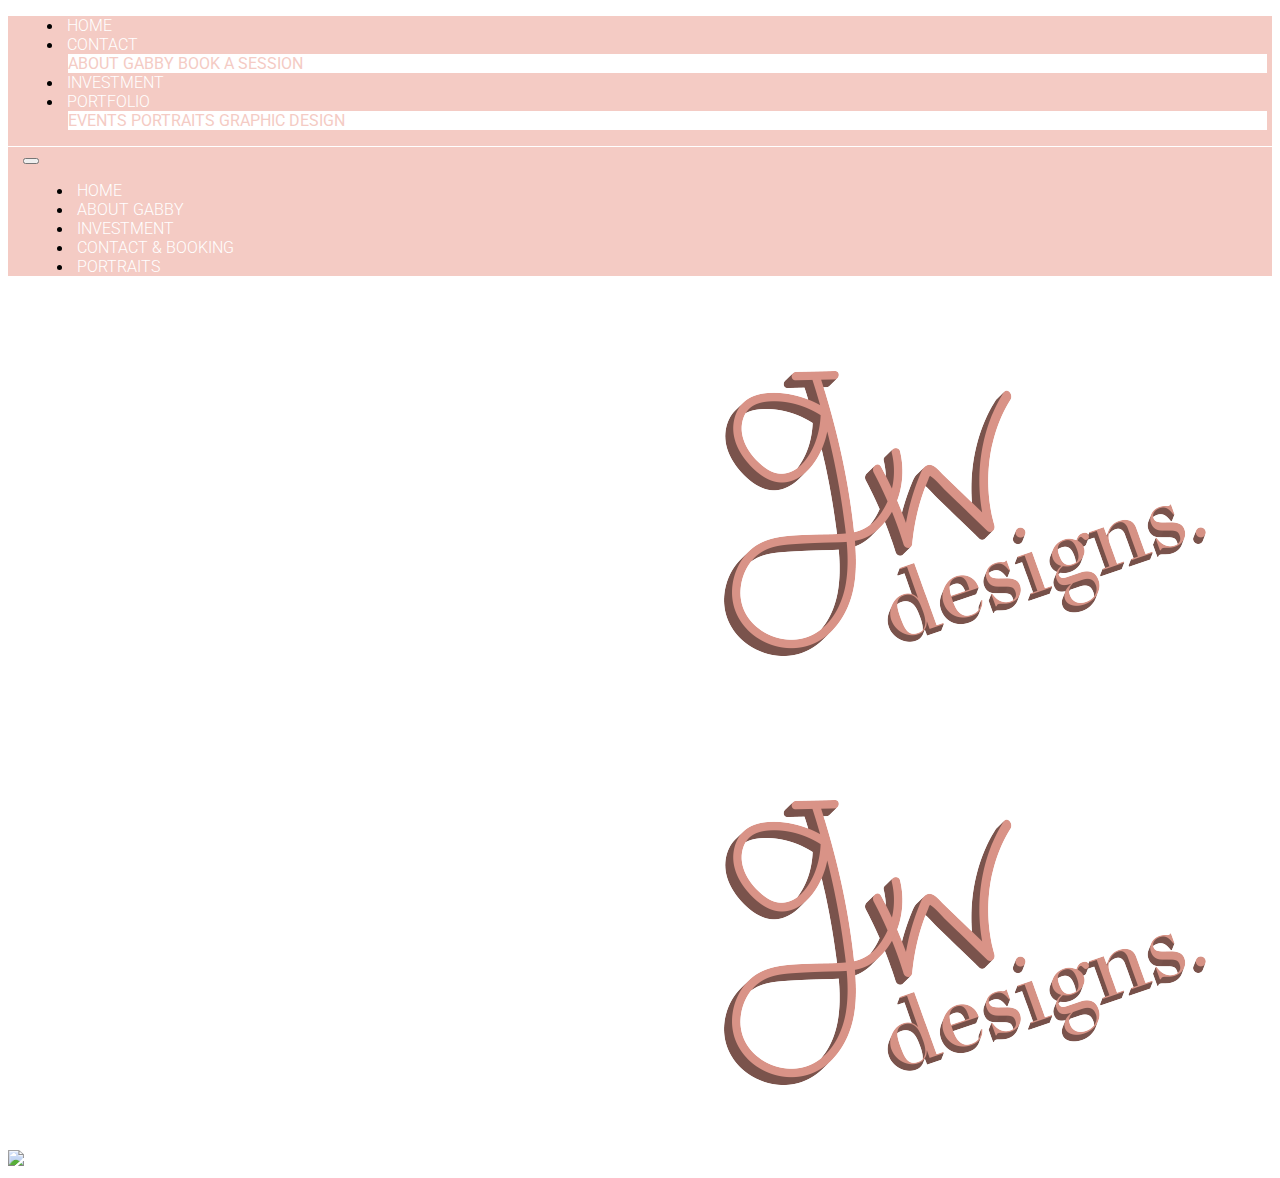
==== about.html @ b51fe1c2 "website" ====
<!doctype html>

<head>
    
    <title> Gabby Whiten Designs </title>
    
    <!-- Required meta tags -->
    
    <meta charset="utf-8">
    <meta name="viewport" content="width=device-width, initial-scale=1, shrink-to-fit=no">
    
    <!-- SEO meta tag information -->
    
    <meta name="author" content="gabby whiten">
    <meta name="description" content="New York City based lifestyle and portrait photographer website">
    <meta name="keywords" content="gabby, whiten, gabby whiten, photographer, New York City, portrait, lifestyle, graphic designer">
    
    <!-- Boostrap CSS Styles -->
    
    <link rel="stylesheet" href="https://stackpath.bootstrapcdn.com/bootstrap/4.1.0/css/bootstrap.min.css" integrity="sha384-9gVQ4dYFwwWSjIDZnLEWnxCjeSWFphJiwGPXr1jddIhOegiu1FwO5qRGvFXOdJZ4" crossorigin="anonymous">
    
    <!-- My Custom Styles -->
    
    <link href="css/fontawesome-all.css" rel="stylesheet">
    <link rel="stylesheet" href="css/mainstyles.css">
    <link href="https://fonts.googleapis.com/css?family=Fredericka+the+Great|News+Cycle|Prata|Roboto:300,300i" rel="stylesheet">
        
</head>

<body>
    
<!-- Required Javascript Code -->
    
    <script src="https://code.jquery.com/jquery-3.3.1.slim.min.js" integrity="sha384-q8i/X+965DzO0rT7abK41JStQIAqVgRVzpbzo5smXKp4YfRvH+8abtTE1Pi6jizo" crossorigin="anonymous"></script>
    <script src="https://cdnjs.cloudflare.com/ajax/libs/popper.js/1.14.0/umd/popper.min.js" integrity="sha384-cs/chFZiN24E4KMATLdqdvsezGxaGsi4hLGOzlXwp5UZB1LY//20VyM2taTB4QvJ" crossorigin="anonymous"></script>
    <script src="https://stackpath.bootstrapcdn.com/bootstrap/4.1.0/js/bootstrap.min.js" integrity="sha384-uefMccjFJAIv6A+rW+L4AHf99KvxDjWSu1z9VI8SKNVmz4sk7buKt/6v9KI65qnm" crossorigin="anonymous"></script>
    
<!-- Large Viewport Full Landing and Navigation -->
    
    <div class="d-none d-lg-block">
        
        <div class="container-fluid no-gutter">
            
            <div class="row borderbottom bg1">
            
            <nav class="navbar navbar-expand-lg navbar-custom fixed-top">
                
                <div class="row">
                
                    <ul class="nav navbar-nav">
                        <li><a class="nav-link currentpage" href="/home.html">HOME</a></li>
                        <li class="nav-item dropdown">
                            <a class="nav-link dropdown-toggle" data-toggle="dropdown" href="#">CONTACT</a>
                            <div class="dropdown-menu">
                                <a class="dropdown-item" href="/about.html">ABOUT GABBY</a>
                                <a class="dropdown-item" href="/contact.html">BOOK A SESSION</a>
                            </div>
                        </li>
                        <li><a class="nav-link" href="/investment.html">INVESTMENT</a></li>
                        <li class="nav-item dropdown">
                            <a class="nav-link dropdown-toggle" data-toggle="dropdown" href="/gallery.html">PORTFOLIO</a>
                            <div class="dropdown-menu">
                                <a class="dropdown-item" href="https://www.google.com">EVENTS</a>
                                <a class="dropdown-item" href="https://www.google.com">PORTRAITS</a>
                                <a class="dropdown-item" href="https://www.google.com">GRAPHIC DESIGN</a>
                            </div>
                    </ul>
                    
                </div> 
                
            </nav>
            
            </div>
            
        </div>
        
    </div>
    
<!-- Small and Medium Navigation Bar -->
    
    <div class="d-lg-none">
    
    <div class="container-fluid bg1">
        
        <div class="row">
        
            
            
            <nav class="navbar-expand-lg fixed-top navbar-custom">
                  
                <button class="navbar-dark navbar-toggler navbar-toggler-right" type="button" data-toggle="collapse" data-target="#myNavbar" aria-conrols="myNavbar" aria-expanded="false" aria-label="Toggle navigation">
                    <span class="navbar-toggler-icon"></span>
                </button>
                
                <div class="collapse navbar-collapse" id="myNavbar">
        
                    <ul class="nav navbar-nav">
                        <li><a class="nav-link" href="/home.html">HOME</a></li>
                        <li><a class="nav-link" href="/about.html">ABOUT GABBY</a></li>
                        <li><a class="nav-link" href="/investment.html">INVESTMENT</a></li>
                        <li><a class="nav-link" href="/contact.html">CONTACT &amp; BOOKING</a></li>
                        <li><a class="nav-link" href="/gallery.html">PORTRAITS</a></li>
                    </ul>
                    
                </div>
                
            </nav>
            
        </div>
    
    </div>
        
    </div>

<!-- Logo -->

<div class="container">
    
    <div class="row logoheader" id="featured">
        
        <div class="d-none d-lg-block">
        
        <img src="images/logo/logo-header.png" class="img-fluid">
            
        </div>
        
    </div>
    
    <div class="row logoheader">
        
        <div class="d-sm-block d-md-block d-lg-none">
        
        <a href="/home.html"><img src="images/logo/logo-header.png" class="img-fluid"></a>
        
        </div>
        
    </div>
    
</div>
    
<!-- Small About Me -->
    
<div class="container-fluid">
    
    <div class="d-none d-sm-block d-md-none">
    
        <div class="avatar">
            <img src="images/about/me.jpg">
        </div>
    
        <div class="aboutme">
        </div>
    
    </div>
    
</div>
    
<!-- Medium About Me -->
    
<div class="container-fluid">
    
    <div class="d-none d-md-block d-lg-none">
    
        <div class="avatar">
        </div>
    
        <div class="aboutme">
        </div>
    
    </div>
    
</div>

<!-- Large About Me -->
    
<div class="container-fluid">
    
    <div class="d-none d-lg-block d-xl-none">
    
        <div class="avatar">
        </div>
    
        <div class="aboutme">
        </div>
    
    </div>
    
</div>
    
</body>
---- css/mainstyles.css ----
/* Text Styles */

h1 {
    font-family: 'Fredericka the Great', cursive;
    font-size: 3rem;
}

h2 {
    font-family: 'Prata', serif;
    font-size: 2.25rem;
}

h3 {
    font-family: 'News Cycle', sans-serif;
    font-size: 2rem;
}

h4 {
    font-family: 'Roboto', sans-serif;
    font-size: 1.5rem;
    font-style: italic;
}

h5 {
    font-family: 'Roboto', sans-serif;
    font-size: 1.0rem;
}

.landingtext {
    color: #ffffff;
}

.text-color-white {
    color: #ffffff;
}

.text-color-black {
    color: #000000;
}

/* Containers */

.borderbottom {
    border-bottom-style: solid;
    border-bottom-color: #ffffff;
    border-bottom-width: thin;
}

.container-fluid {
    margin: 0px;
    padding: 0px;
}

/* Navigation */

.navbar-custom .nav-link {
    font-family: 'Roboto', sans-serif;
    font-weight: 300;
    padding: 4px;
    border-bottom: none;
    transition-property: border;
    transition-duration: 0.25s;
    font-size: 1rem;
}

.navbar-custom .nav-link:hover {
    border-bottom-style: solid;
    border-bottom-color: #ffffff;
    border-bottom-width: thick;
    padding: 4px;
    color: #eba092;
}

.navbar-brand {
    object-fit: cover;
}

.currentpage {
    font-weight: 300i;
    color: #ffffff;
    border-bottom-style: solid;
    border-bottom-width: thick;
    border-bottom-color: #eba092;
}

.dropdown-menu {
    background-color: #ffffff;
    margin: 0px 5px 0px 5px;
    font-family: 'Roboto', sans-serif;  
    border: none;
    border-radius: 0px;
}

.dropdown-item {
    font-size: 1rem;
    color: #f4cbc4;
}

.dropdown-item:hover {
    color: #eba092;
    background-color: inherit;
    font-style: italic;
}

.navbar-custom {
    background-color: #f4cbc4;
    padding-left: 15px;
}

.navbar-collapse {
    padding-left: 10px;
}

/* Images */

img {
    object-fit: cover;
}

.logoheader {
    object-fit: cover;
    padding-top: 20px;
    padding-bottom: 5px;
}

/* Cards */

.card {
    border: none;
    border-radius: 0;
}

.featured {
    border: none;
    border-radius: 0px;
    padding: 0px;
    height: 400px;
}

.card-group {
    padding: 0px;
    margin: 0px;  
}

.card-img-overlay {
    align-content: center;
    padding-top: 175px;
    opacity: 1;
}

.card-img-overlay .featured:hover {
    opacity: 0.8;
    background-color: white;
}

.card-text {
    opacity: 1;
    color: #ffffff;
    background-color: #000000;
    padding-top: 10px;
    padding-bottom: 10px;
}

.medium .card-text{
    opacity: 1;
    color: #eba092;
    background-color: #000000;
}

.landing .card-img-overlay:hover  {
    opacity: 0.1;
}

/* Buttons */

.mybtn {
    border-style: solid;
    border-width: thin;
    border-color: #ffffff;
    border-radius: 0;
    padding: 5px 10px 5px 10px;
    margin: 0px;
    font-family: 'News Cycle', sans-serif;
}

.btn-link {
    color: #ffffff;
    text-decoration: none;
}

.btn-link:hover {
    text-decoration: none;
    color: #5fc5dd;
    opacity: 0.6;
}

.mybtn:hover {
    background-color:#ffffff;
    border-color: #bfe6f0;
}

a {
    color: white;
    text-decoration: none;
}
/* Backgrounds */

.bg1 {
    background-color: #f4cbc4;
}

/* Social Media Icons */

.fab {
    color: #eba092;
}

/* Secondary Menu Choices */

.choices {
    font-family: 'Roboto', sans-serif;
    background-color: #f4cbc4;
    text-align: center;
    padding: 10px;
    margin: 5px 10px;
}

.extras {
    margin-top: 20px;
}

/*Tablet Instagram Collage Styles */

.sidebar-collage.medium {
    margin-left: 4px;
    height: 125px;
    width: 100%;
    padding: 0px 6px;
    overflow: hidden;
    object-fit: cover;
}

.img-thumbnail.medium {
    width: 33%;
    height: 125px;
    border-style: none;
    padding: 2px;
    margin: 0px;
    border-radius: 0px;
}

/* Testimonial Mobile */

.img-circle {
    border-radius: 50%;
    width: 200px;
    height: 200px;
    display: block;
    z-index: 2;
    position: relative;
    border-width: 5px;
    border-color: white;
    border-style: solid;
}

.testimonialtext {
    padding-top: 20px;
    justify-content: center;
    background-color: #eba092;
    border-style: double;
    border-color: white;
    padding: 20px;
    position: absolute;
    width: 100%;
    top: 1630px;
    height: 350px;
    display: block;
    z-index: 1;
    
}

.extrapad {
    padding-top: 10px;
}

.testimonialtext p {
    text-align: center;
    margin-top: 125px;
    color: #ffffff;
    font-family: 'News Cycle', sans-serif;
    text-transform: uppercase;
    font-size: 1.2rem;
}

.testimonialtext h1 {
    text-align: center;
    font-size: 2rem;
    color: #f4cbc4;
}

/* Testimonial Tablet */

.img-circle.medium {
    border-radius: 50%;
    width: 200px;
    height: 200px;
    display: block;
    z-index: 2;
    position: relative;
    border-width: 5px;
    border-color: white;
    border-style: solid;
}

.testimonialtext.medium {
    padding-top: 20px;
    justify-content: center;
    background-color: #eba092;
    border-style: double;
    border-color: white;
    padding: 20px;
    position: absolute;
    width: 100%;
    top: 1500px;
    height: 350px;
    display: block;
    z-index: 1;
}

/* Footer */

footer{
    position: relative;
    z-index: 1;
    top: 250px;
}

.instagramsquares {
    width: 24%;
    display: inline-block;
    margin-right: 0px;
    margin-bottom: 10px;
}

.squares {
    margin: 0px;
    padding-top: 25px;
    padding-bottom: 5px;
    margin-right: 0px;
    padding-left: 3px;
    padding-right: 2px;
}

.btn-grp {
    background-color: #f4cbc4;
    padding-top: 0px;
    margin-top: 0px;
}

.btn-primary {
    background-color: #f4cbc4;
    border-style: none;
    width: 19%;
}

.img-thumbnail {
    width: 24%;
    height: 100px;
    border-style: none;
    padding: 0px;
    margin: 0px;
    border-radius: 0px;
}

/* Avatar */

/* Grid */

.grid {
    display: grid;
    grid-gap: 2px 2px;
    background-color: white;
}

.box1 {
    grid-area: 1 / 1 / 2 / 2;
    height: 10%;
}

.box2 {
    grid-area: 1 / 2 / 2 / 3;
}

.box3 {
    grid-area: 1 / 3 / 2 / 4;
}

.box4 {
    grid-area: 1 / 4 / 2 / 5;
}

.box5 {
    grid-area: 2 / 1 / 3 / 3;
    height: 100%;
}

.box6 {
    grid-area: 2 / 3 / 3 / 5;
}

.box7 {
    grid-area: 3 / 1 / 4 / 2;
    height: 100%;
}

.box8 {
    grid-area: 3 / 2 / 4 / 3;
}

.box9 {
    grid-area: 3 / 3 / 4 / 4;
}

.box10 {
    grid-area: 3 / 4 / 4 / 5;
}

.box11 {
    grid-area: 4 / 1 / 5 / 3;
}

.box12 {
    grid-area: 4 / 3 / 5 / 5;
    height: 100%;
}

.box13 {
    grid-area: 6 / 1 / 7 / 2;
}

.box14 {
    grid-area: 5 / 1 / 6 / 2;
}

.box15 {
    grid-area: 5 / 2 / 7 / 5;
    height: 100%;
}
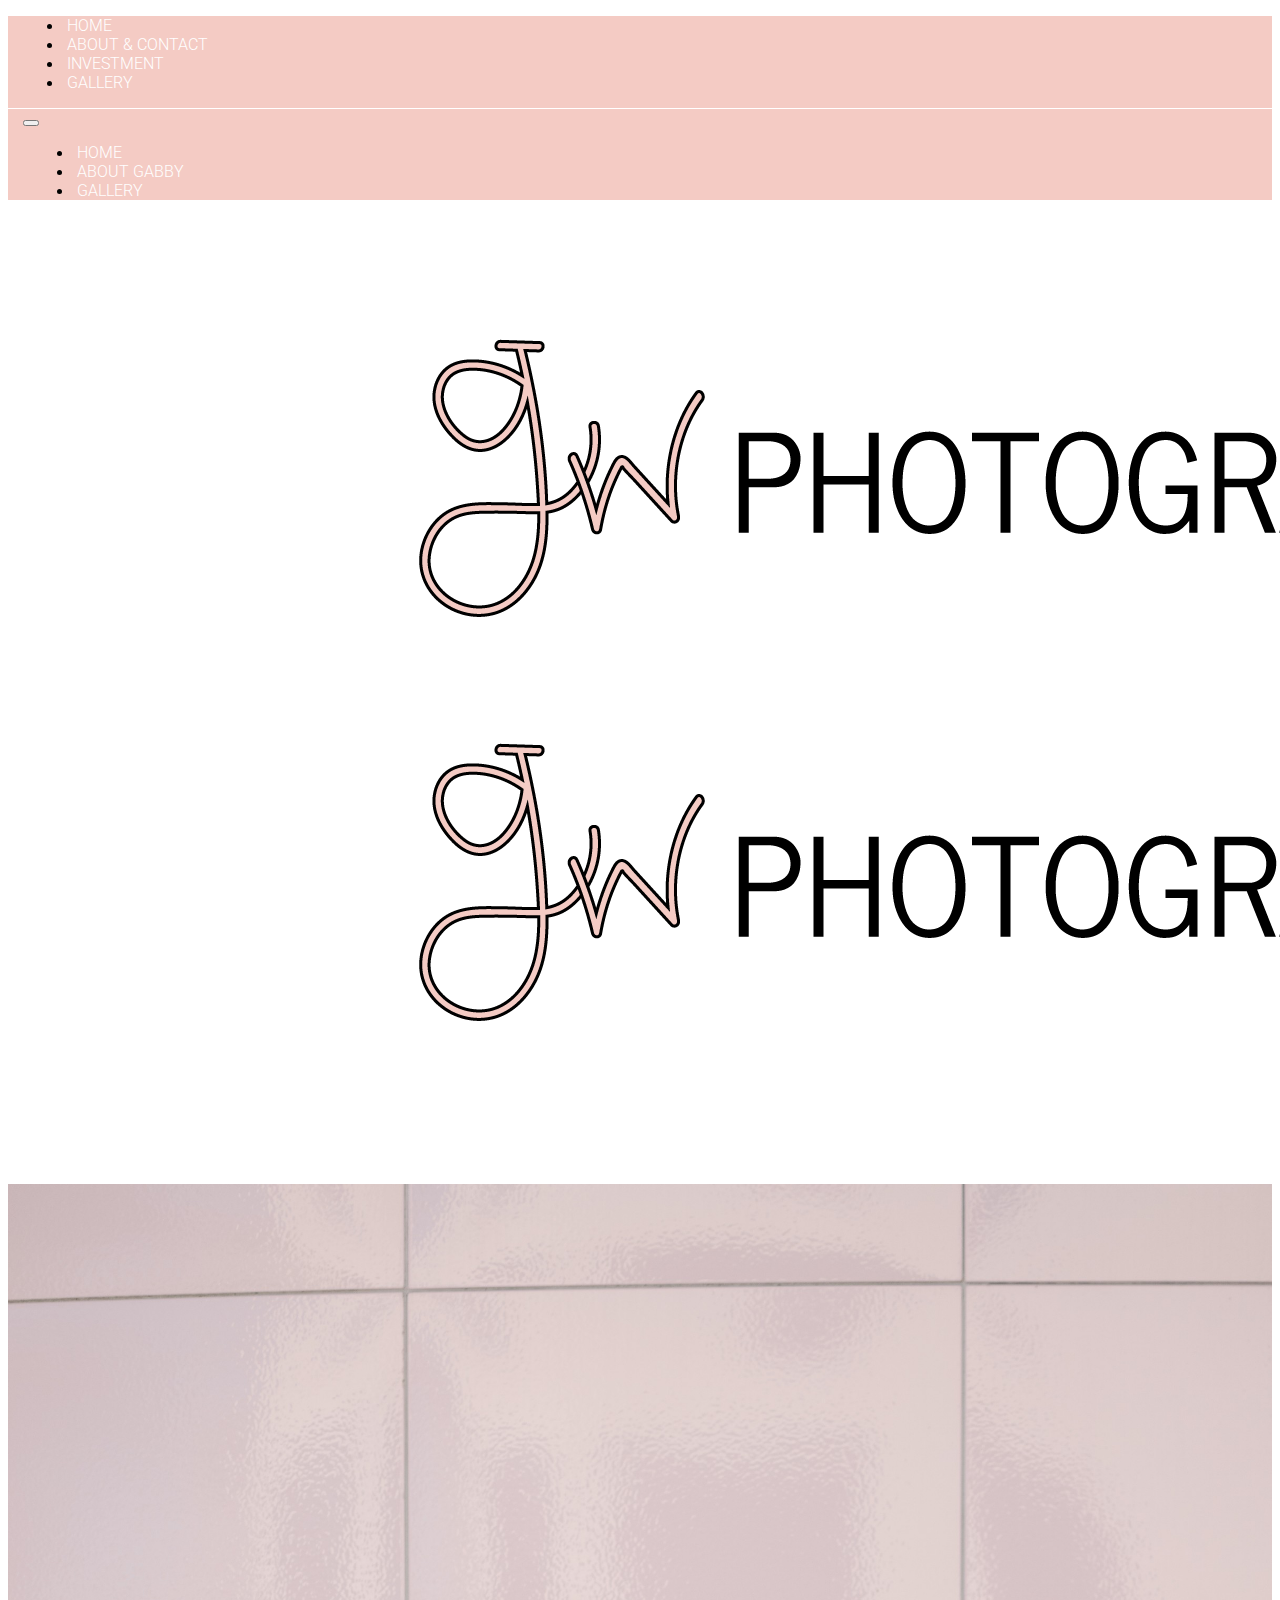
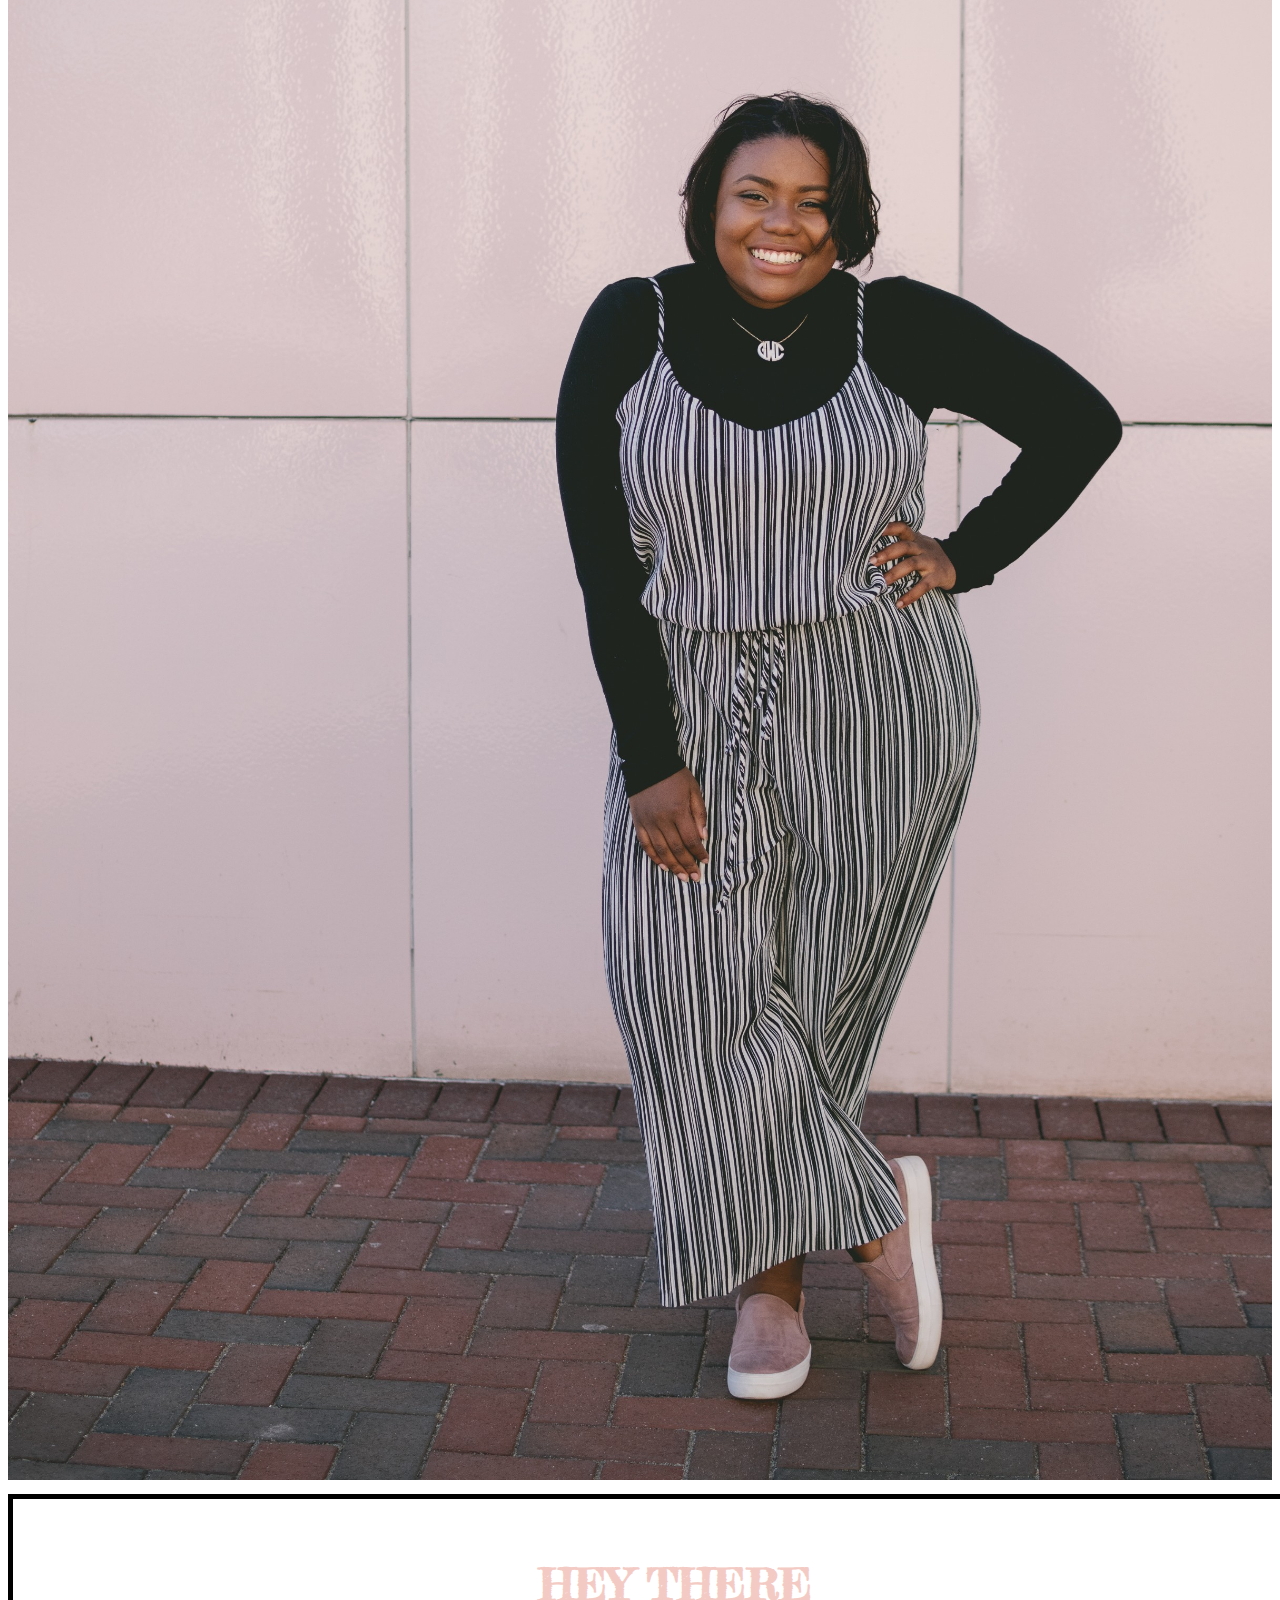
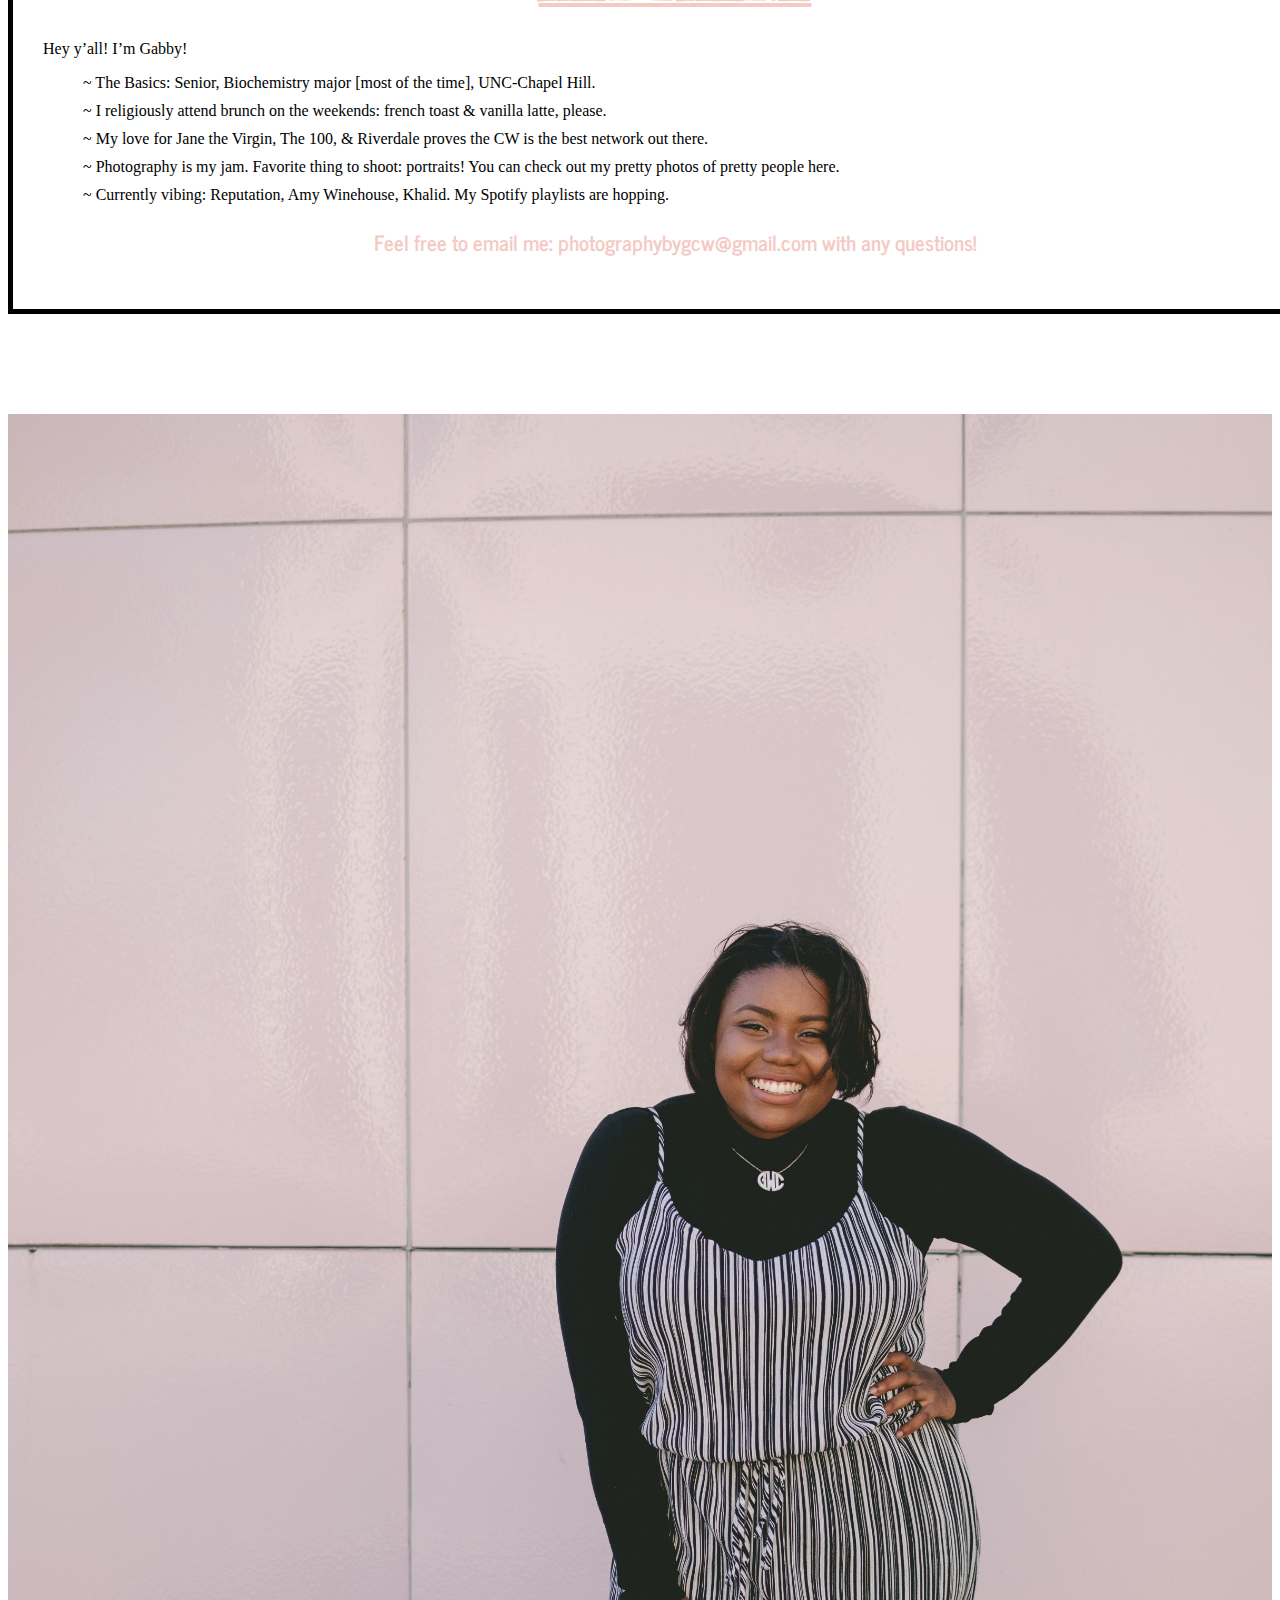
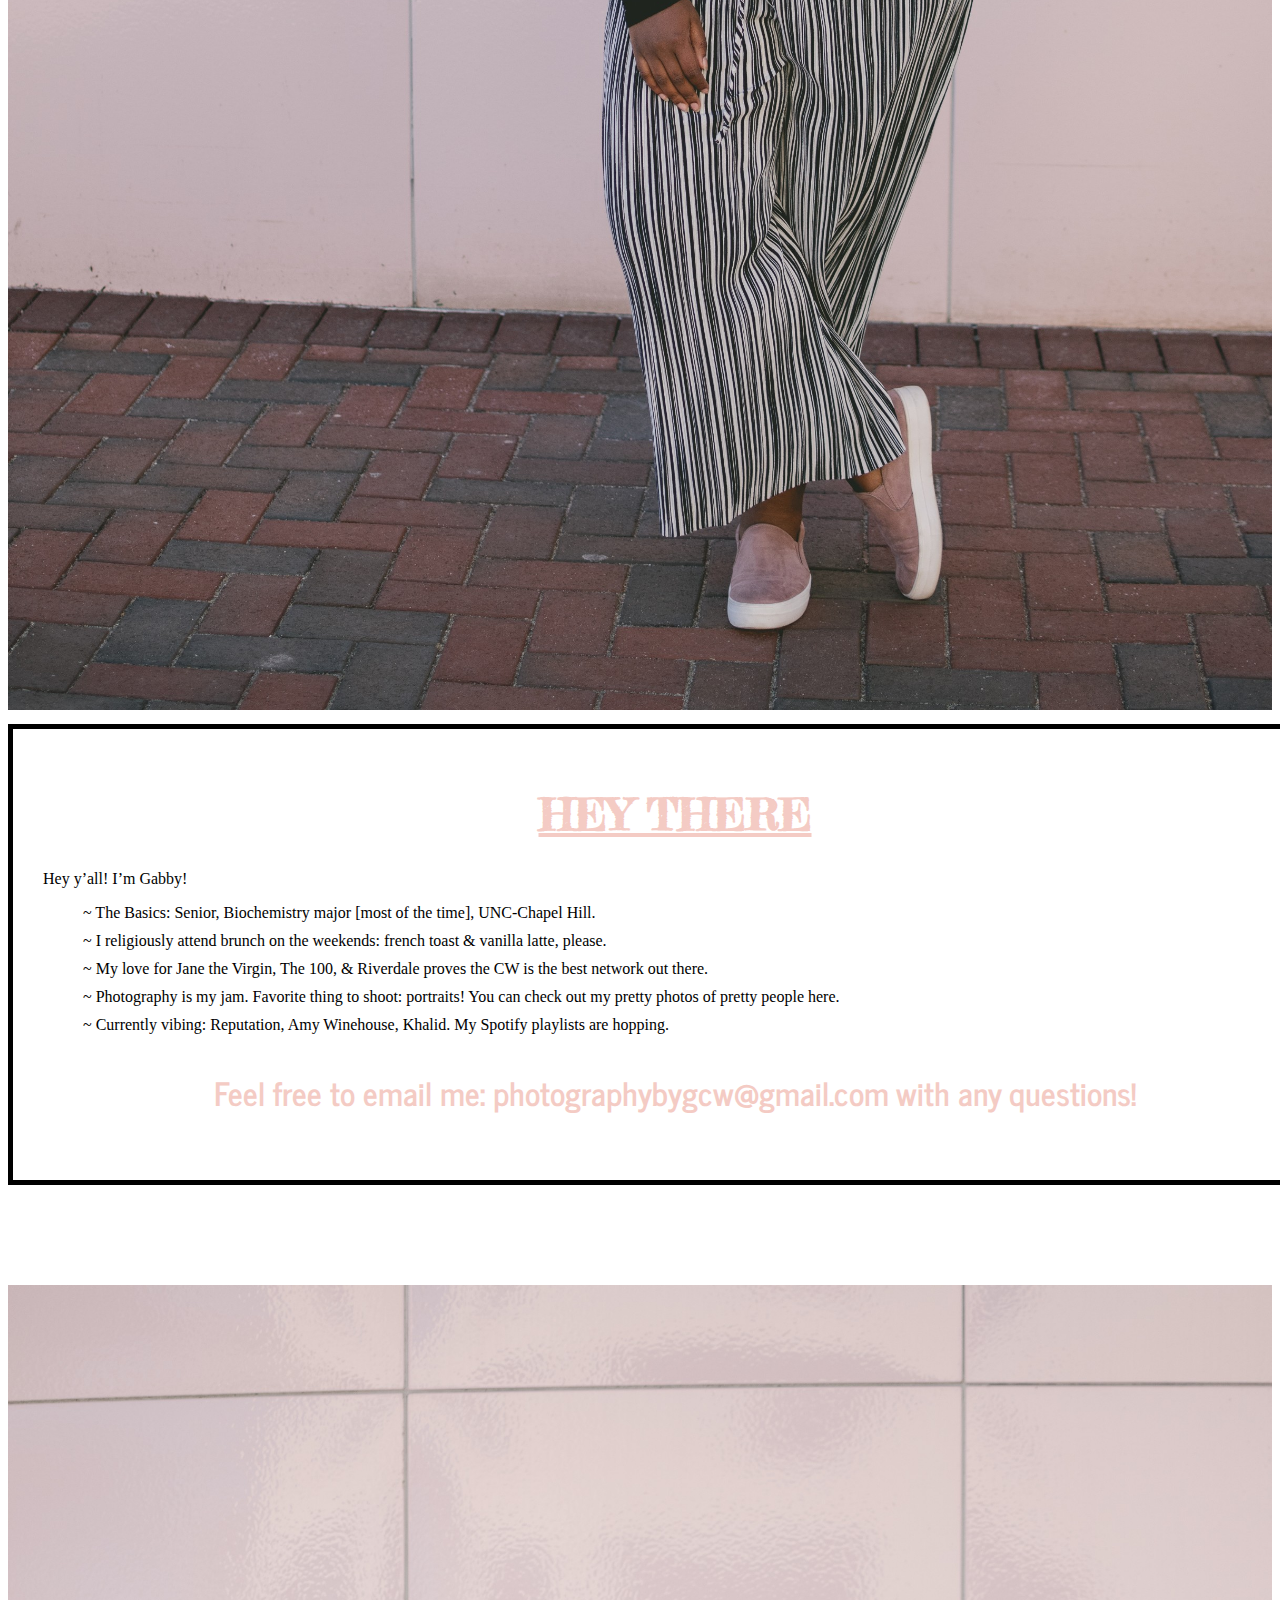
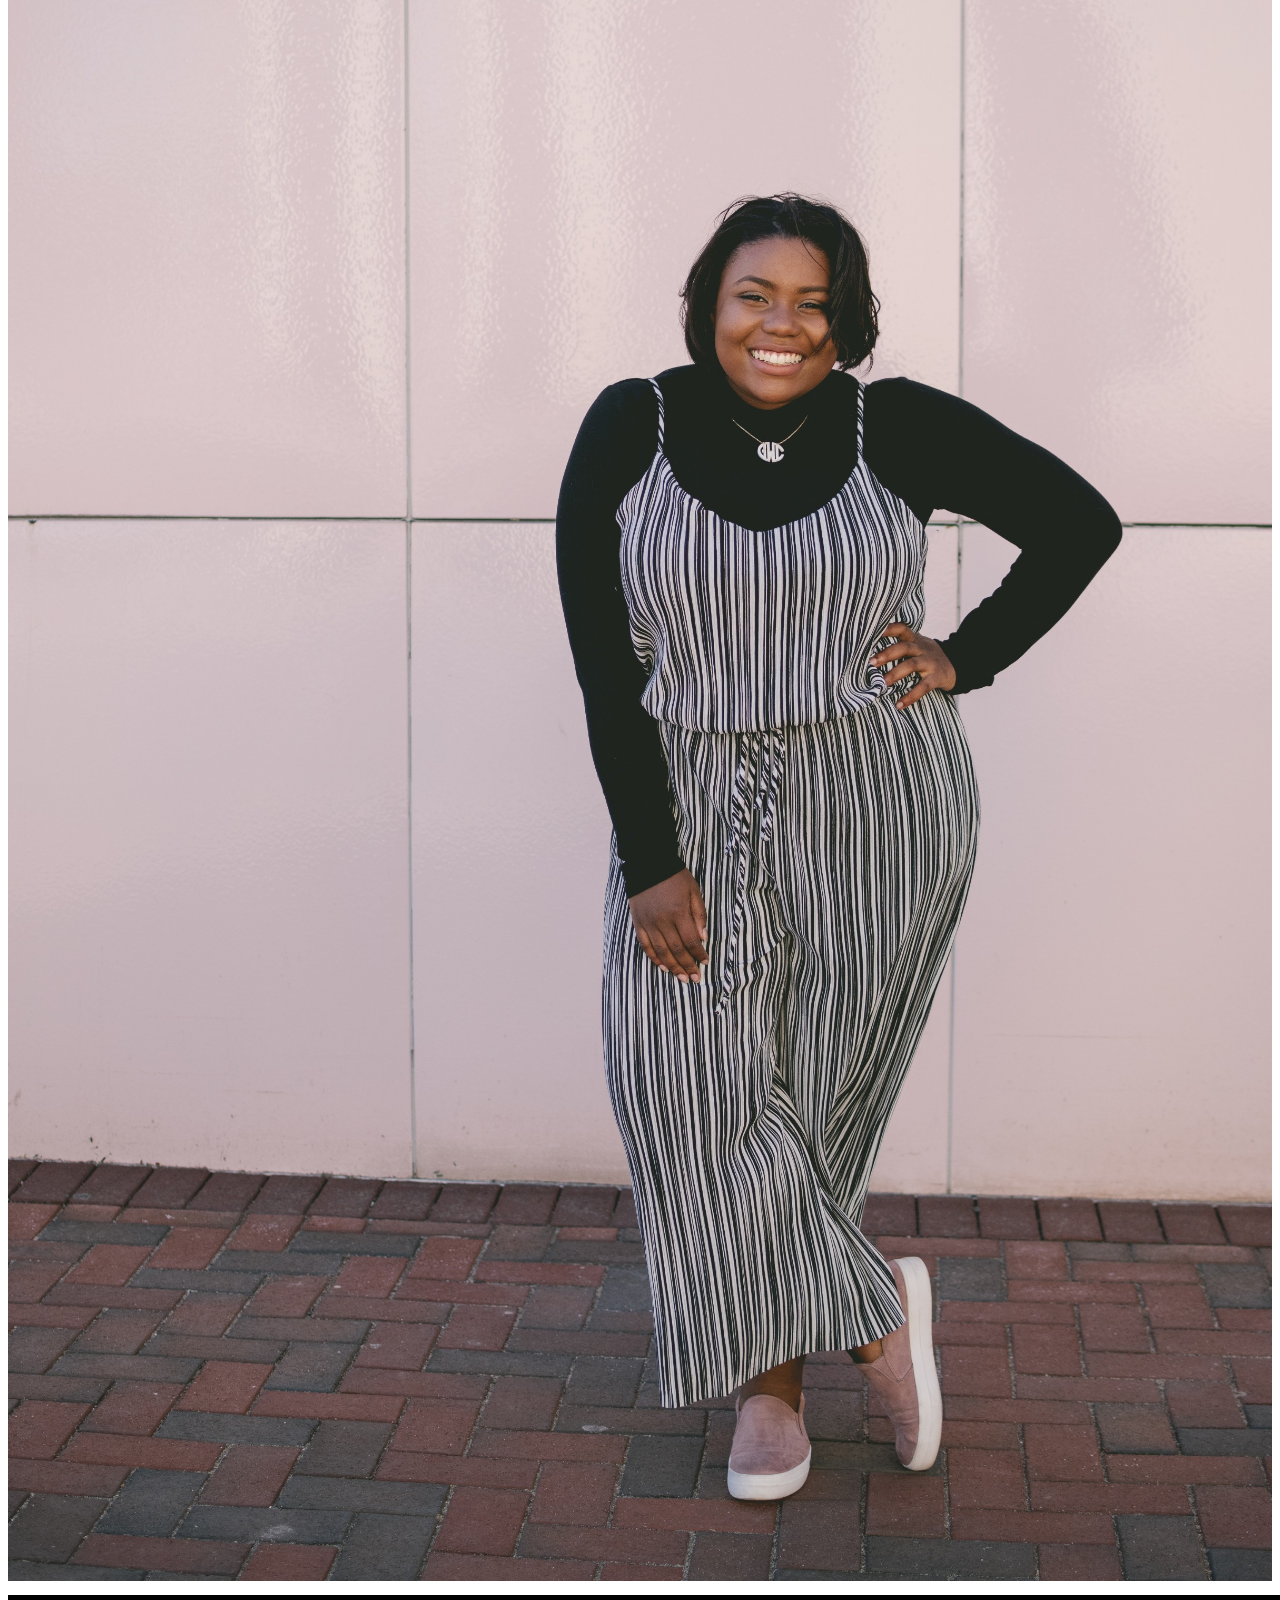
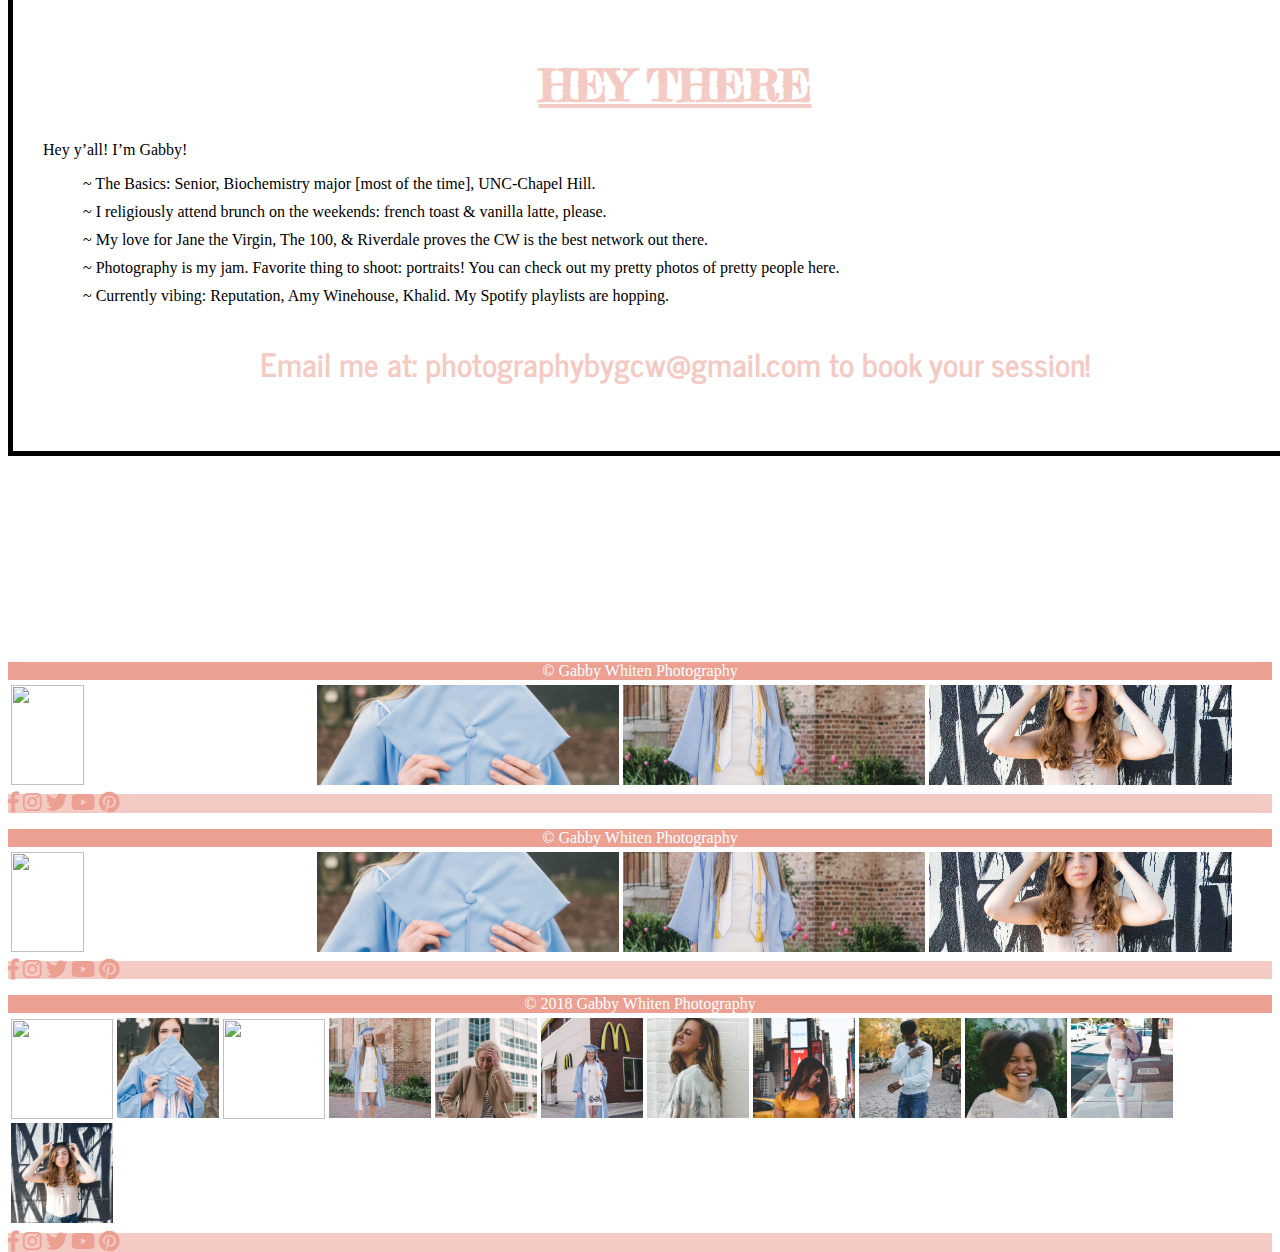
==== commit 837b2c6c: "final" ====
--- a/about.html
+++ b/about.html
@@ -50,20 +50,22 @@
                     <ul class="nav navbar-nav">
                         <li><a class="nav-link currentpage" href="/home.html">HOME</a></li>
                         <li class="nav-item dropdown">
-                            <a class="nav-link dropdown-toggle" data-toggle="dropdown" href="#">CONTACT</a>
-                            <div class="dropdown-menu">
+                            <a class="nav-link" data-toggle="dropdown" href="/about.html">ABOUT &amp; CONTACT</a>
+                            <!--disabled <div class="dropdown-menu">
                                 <a class="dropdown-item" href="/about.html">ABOUT GABBY</a>
                                 <a class="dropdown-item" href="/contact.html">BOOK A SESSION</a>
-                            </div>
+                            </div> -->
                         </li>
                         <li><a class="nav-link" href="/investment.html">INVESTMENT</a></li>
                         <li class="nav-item dropdown">
-                            <a class="nav-link dropdown-toggle" data-toggle="dropdown" href="/gallery.html">PORTFOLIO</a>
+                            <a class="nav-link" data-toggle="dropdown" href="/gallery.html">GALLERY</a>
+                            <!--disabled
                             <div class="dropdown-menu">
                                 <a class="dropdown-item" href="https://www.google.com">EVENTS</a>
                                 <a class="dropdown-item" href="https://www.google.com">PORTRAITS</a>
                                 <a class="dropdown-item" href="https://www.google.com">GRAPHIC DESIGN</a>
                             </div>
+                            -->
                     </ul>
                     
                 </div> 
@@ -83,8 +85,6 @@
     <div class="container-fluid bg1">
         
         <div class="row">
-        
-            
             
             <nav class="navbar-expand-lg fixed-top navbar-custom">
                   
@@ -97,9 +97,7 @@
                     <ul class="nav navbar-nav">
                         <li><a class="nav-link" href="/home.html">HOME</a></li>
                         <li><a class="nav-link" href="/about.html">ABOUT GABBY</a></li>
-                        <li><a class="nav-link" href="/investment.html">INVESTMENT</a></li>
-                        <li><a class="nav-link" href="/contact.html">CONTACT &amp; BOOKING</a></li>
-                        <li><a class="nav-link" href="/gallery.html">PORTRAITS</a></li>
+                        <li><a class="nav-link" href="/gallery.html">GALLERY</a></li>
                     </ul>
                     
                 </div>
@@ -140,51 +138,221 @@
     
 <!-- Small About Me -->
     
+<div class="d-sm-block d-md-none">
+    
+    <div class="container">
+    
+        <div class="avatar">
+            <img src="images/about/gabby%20the%20swirl%20blog%20jumpsuit%20black%20and%20white-5.jpg" alt="picture of gabby">
+        </div>
+            
+    
+        <div class="aboutme">
+            
+            <h1>HEY THERE</h1>
+            
+            <p>Hey y’all! I’m Gabby!</p>
+                
+                <ul>
+                <li>~ The Basics: Senior, Biochemistry major [most of the time], UNC-Chapel Hill.</li>
+
+                <li>~ I religiously attend brunch on the weekends: french toast &amp; vanilla latte, please.</li>
+
+                <li>~ My love for Jane the Virgin, The 100, &amp; Riverdale proves the CW is the best network out there.</li>
+
+                <li>~  Photography is my jam. Favorite thing to shoot: portraits! You can check out my pretty photos of pretty people here.</li>
+
+                <li>~ Currently vibing: Reputation, Amy Winehouse, Khalid.  My Spotify playlists are hopping.</li>
+                    
+                </ul>
+
+
+                <h3 style="font-size: 1.3rem">Feel free to email me: photographybygcw@gmail.com with any questions!</h3> 
+            
+        </div>
+        
+    </div>
+         
+</div>
+    
+<!-- Medium About Me -->
+    
+<div class="d-none d-md-block d-lg-none">
+    
+    <div class="container">
+    
+        <div class="avatar">
+            
+            <img src="images/about/gabby%20the%20swirl%20blog%20jumpsuit%20black%20and%20white-5.jpg" alt="picture of gabby">
+        </div>
+        
+        <div class="aboutme">
+            
+            <h1>HEY THERE</h1>
+            
+            <p>Hey y’all! I’m Gabby!</p>
+                
+                <ul>
+                <li>~ The Basics: Senior, Biochemistry major [most of the time], UNC-Chapel Hill.</li>
+
+                <li>~ I religiously attend brunch on the weekends: french toast &amp; vanilla latte, please.</li>
+
+                <li>~ My love for Jane the Virgin, The 100, &amp; Riverdale proves the CW is the best network out there.</li>
+
+                <li>~  Photography is my jam. Favorite thing to shoot: portraits! You can check out my pretty photos of pretty people here.</li>
+
+                <li>~ Currently vibing: Reputation, Amy Winehouse, Khalid.  My Spotify playlists are hopping.</li>
+                    
+                </ul>
+            
+                <h3>Feel free to email me: photographybygcw@gmail.com with any questions!</h3> 
+            
+        </div>
+    
+    </div>
+    
+</div>
+
+<!-- Large About Me -->
+    
+<div class="d-none d-lg-block">
+    
+<div class="container">
+    
+    <div class="row">
+    
+    <div class="col-8-lg">
+    
+    <div class="avatar">
+            
+    <img src="images/about/gabby%20the%20swirl%20blog%20jumpsuit%20black%20and%20white-5.jpg" alt="picture of gabby">
+            
+    </div>
+    
+    </div>
+            
+    <div class="aboutme">
+            
+            <h1>HEY THERE</h1>
+            
+            <p>Hey y’all! I’m Gabby!</p>
+                
+                <ul>
+                <li>~ The Basics: Senior, Biochemistry major [most of the time], UNC-Chapel Hill.</li>
+
+                <li>~ I religiously attend brunch on the weekends: french toast &amp; vanilla latte, please.</li>
+
+                <li>~ My love for Jane the Virgin, The 100, &amp; Riverdale proves the CW is the best network out there.</li>
+
+                <li>~  Photography is my jam. Favorite thing to shoot: portraits! You can check out my pretty photos of pretty people here.</li>
+
+                <li>~ Currently vibing: Reputation, Amy Winehouse, Khalid.  My Spotify playlists are hopping.</li>
+                    
+                </ul>
+
+
+                <h3>Email me at: photographybygcw@gmail.com to book your session!</h3> 
+            
+        </div>
+            
+    </div>     
+            
+    </div>
+    
+</div>
+    
+<!-- Social Media Footer -->
+
+<footer>
+    
+<div class="d-sm-block d-md-none">
+
+<div class="copyright">
+    <p class="copyright"> &copy; Gabby Whiten Photography</p>
+</div>
+    
+<div class="squares">
+    <img  class="instagramsquares img-thumbnail img-responsive" src="images/special/foodphoto.jpg">
+    <img class="instagramsquares img-thumbnail img-responsive" src="images/special/portraits1.jpg">
+    <img class="instagramsquares img-thumbnail img-responsive" src="images/gallery/Anna-17.jpg">
+    <img class="instagramsquares img-thumbnail img-responsive" src="images/gallery/SAM-9.jpg">
+</div>
+    
+<div class="btn-grp-justified btn-grp">
+    <a href="https://www.facebook.com/photographybygcw" class="btn btn-primary"><i class="fab fa-facebook-f fa-lg"></i></a>
+    <a href="https://www.instagram.com/gabbywhiten" class="btn btn-primary"><i class="fab fa-instagram fa-lg"></i></a>
+    <a href="https://www.twitter.com/gabbywhiten" class="btn btn-primary"><i class="fab fa-twitter fa-lg"></i></a>
+    <a href="https://www.youtube.com/channel/UCp7ppy7Cx4_Kmx7FV_z40HA?view_as=subscriber" class="btn btn-primary"><i class="fab fa-youtube fa-lg"></i></a>
+    <a href="https://www.pinterest.com/theswirlblog" class="btn btn-primary"><i class="fab fa-pinterest fa-lg"></i></a>
+</div>
+    
+</div>
+    
+    
+<div class="d-none d-md-block d-lg-none">
+    
 <div class="container-fluid">
-    
-    <div class="d-none d-sm-block d-md-none">
-    
-        <div class="avatar">
-            <img src="images/about/me.jpg">
-        </div>
-    
-        <div class="aboutme">
-        </div>
-    
-    </div>
-    
-</div>
-    
-<!-- Medium About Me -->
-    
-<div class="container-fluid">
-    
-    <div class="d-none d-md-block d-lg-none">
-    
-        <div class="avatar">
-        </div>
-    
-        <div class="aboutme">
-        </div>
-    
-    </div>
-    
-</div>
-
-<!-- Large About Me -->
-    
-<div class="container-fluid">
-    
-    <div class="d-none d-lg-block d-xl-none">
-    
-        <div class="avatar">
-        </div>
-    
-        <div class="aboutme">
-        </div>
-    
-    </div>
-    
-</div>
-    
+
+<div class="copyright">
+    <p class="copyright"> &copy; Gabby Whiten Photography</p>
+</div>
+    
+<div class="squares">
+    <img  class="instagramsquares img-thumbnail img-responsive" src="images/special/foodphoto.jpg">
+    <img class="instagramsquares img-thumbnail img-responsive" src="images/special/portraits1.jpg">
+    <img class="instagramsquares img-thumbnail img-responsive" src="images/gallery/Anna-17.jpg">
+    <img class="instagramsquares img-thumbnail img-responsive" src="images/gallery/SAM-9.jpg">
+</div>
+    
+<div class="btn-grp-justified btn-grp">
+    <a href="https://www.facebook.com/photographybygcw" class="btn btn-primary"><i class="fab fa-facebook-f fa-lg"></i></a>
+    <a href="https://www.instagram.com/gabbywhiten" class="btn btn-primary"><i class="fab fa-instagram fa-lg"></i></a>
+    <a href="https://www.twitter.com/gabbywhiten" class="btn btn-primary"><i class="fab fa-twitter fa-lg"></i></a>
+    <a href="https://www.youtube.com/channel/UCp7ppy7Cx4_Kmx7FV_z40HA?view_as=subscriber" class="btn btn-primary"><i class="fab fa-youtube fa-lg"></i></a>
+    <a href="https://www.pinterest.com/theswirlblog" class="btn btn-primary"><i class="fab fa-pinterest fa-lg"></i></a>
+</div>
+    
+</div>
+
+</div>
+    
+<div class="d-none d-lg-block">
+    
+    <div class="container-fluid">
+        
+        <div class="copyright">
+            <p class="copyright"> &copy; 2018 Gabby Whiten Photography</p>
+        </div>
+        
+        </div>
+        
+    <div class="squares lg">
+        <img  class="instagramsquares lg img-thumbnail img-responsive" src="images/special/foodphoto.jpg">
+        <img class="instagramsquares lg img-thumbnail img-responsive" src="images/special/portraits1.jpg">
+        <img class="instagramsquares lg img-thumbnail img-responsive" src="images/gallery/claire%20striped%20jumpsuit%20blossoming%20blonde%20blog-24.jpg">
+        <img class="instagramsquares lg img-thumbnail img-responsive" src="images/gallery/Anna-17.jpg">
+        <img class="instagramsquares lg img-thumbnail img-responsive" src="images/gallery/hannah%20towne%20center-1.jpg">
+        <img class="instagramsquares lg img-thumbnail img-responsive" src="images/gallery/allie-6.jpg">
+        <img class="instagramsquares lg img-thumbnail img-responsive" src="images/gallery/Sally-LaJolla-14.jpg">
+        <img class="instagramsquares lg img-thumbnail img-responsive" src="images/gallery/NY-35.jpg">
+        <img class="instagramsquares lg img-thumbnail img-responsive" src="images/gallery/edit-11.jpg">
+        <img class="instagramsquares lg img-thumbnail img-responsive" src="images/gallery/edit-1.jpg">
+        <img class="instagramsquares lg img-thumbnail img-responsive" src="images/gallery/MaddyLiv-SeptShoot-55.jpg">
+        <img class="instagramsquares lg img-thumbnail img-responsive" src="images/gallery/SAM-9.jpg">
+    </div>
+            
+       
+        
+    <div class="btn-grp-justified btn-grp">
+            <a href="https://www.facebook.com/photographybygcw" class="btn btn-primary"><i class="fab fa-facebook-f fa-lg"></i></a>
+            <a href="https://www.instagram.com/gabbywhiten" class="btn btn-primary"><i class="fab fa-instagram fa-lg"></i></a>
+            <a href="https://www.twitter.com/gabbywhiten" class="btn btn-primary"><i class="fab fa-twitter fa-lg"></i></a>
+            <a href="https://www.youtube.com/channel/UCp7ppy7Cx4_Kmx7FV_z40HA?view_as=subscriber" class="btn btn-primary"><i class="fab fa-youtube fa-lg"></i></a>
+            <a href="https://www.pinterest.com/theswirlblog" class="btn btn-primary"><i class="fab fa-pinterest fa-lg"></i></a>
+    </div>
+        
+    </div>
+    
+</footer>
+
 </body>--- a/css/mainstyles.css
+++ b/css/mainstyles.css
@@ -38,6 +38,53 @@
     color: #000000;
 }
 
+.about h2 {
+    color: #000000;
+    font-size: 2rem;
+    text-decoration: underline;
+    text-decoration-style: solid;
+    text-decoration-color: white;
+}
+
+.aboutlg h2 {
+    color: #eba092;
+    font-size: 2rem;
+    text-decoration: underline;
+    text-decoration-style: solid;
+    text-decoration-color: white;
+}
+
+.about p {
+    font-size: 1rem;
+    color: #ffffff;
+}
+
+.aboutlg p {
+    font-size: 1rem;
+    color: #ffffff;
+}
+
+.threeboxes a {
+    color: #eba092;
+    background-color: white;
+    padding: 10px 60px;
+}
+
+.threeboxes a:hover {
+    color: #ffffff;
+    background-color: #eba092;
+    text-decoration: none;
+}
+
+.extras a {
+    color: #ffffff;
+}
+
+.extras a:hover {
+    color: #000000;
+    text-decoration: none;
+}
+
 /* Containers */
 
 .borderbottom {
@@ -46,9 +93,19 @@
     border-bottom-width: thin;
 }
 
+.container {
+    padding-top: 60px;
+    padding-bottom: 40px;
+}
+
 .container-fluid {
     margin: 0px;
     padding: 0px;
+}
+
+.w-100 {
+    max-height: 800px;
+    margin-bottom: 50px;
 }
 
 /* Navigation */
@@ -119,8 +176,6 @@
 
 .logoheader {
     object-fit: cover;
-    padding-top: 20px;
-    padding-bottom: 5px;
 }
 
 /* Cards */
@@ -155,10 +210,14 @@
 
 .card-text {
     opacity: 1;
-    color: #ffffff;
-    background-color: #000000;
+    color: #eba092;
+    background-color: #ffffff;
     padding-top: 10px;
     padding-bottom: 10px;
+}
+
+.card-text:hover {
+    background-color: #eba092;
 }
 
 .medium .card-text{
@@ -199,10 +258,15 @@
     border-color: #bfe6f0;
 }
 
+.btn {
+    width: 19%;
+}
+
 a {
     color: white;
     text-decoration: none;
 }
+
 /* Backgrounds */
 
 .bg1 {
@@ -219,7 +283,7 @@
 
 .choices {
     font-family: 'Roboto', sans-serif;
-    background-color: #f4cbc4;
+    background-color: #eba092;
     text-align: center;
     padding: 10px;
     margin: 5px 10px;
@@ -227,6 +291,12 @@
 
 .extras {
     margin-top: 20px;
+}
+
+.extraslg {
+    padding-bottom: 0px;
+    margin: 0px;
+    font-size: 1.5rem;
 }
 
 /*Tablet Instagram Collage Styles */
@@ -264,19 +334,17 @@
 }
 
 .testimonialtext {
-    padding-top: 20px;
     justify-content: center;
-    background-color: #eba092;
+    background-color: #f4cbc4;
     border-style: double;
     border-color: white;
-    padding: 20px;
+    padding: 0px;
     position: absolute;
     width: 100%;
-    top: 1630px;
-    height: 350px;
+    top: 1715px;
+    height: 250px;
     display: block;
-    z-index: 1;
-    
+    z-index: 1;  
 }
 
 .extrapad {
@@ -285,7 +353,7 @@
 
 .testimonialtext p {
     text-align: center;
-    margin-top: 125px;
+    margin-top: 105px;
     color: #ffffff;
     font-family: 'News Cycle', sans-serif;
     text-transform: uppercase;
@@ -313,18 +381,22 @@
 }
 
 .testimonialtext.medium {
-    padding-top: 20px;
+    padding-top: 0px;
     justify-content: center;
     background-color: #eba092;
-    border-style: double;
-    border-color: white;
-    padding: 20px;
+    border-style: solid;
+    border-width: 20px;
     position: absolute;
     width: 100%;
-    top: 1500px;
-    height: 350px;
+    top: 1400px;
+    height: 270px;
     display: block;
     z-index: 1;
+}
+
+.testimonialtext.medium p {
+    padding: 5px 100px;
+    font-size: 1.2rem;
 }
 
 /* Footer */
@@ -332,35 +404,63 @@
 footer{
     position: relative;
     z-index: 1;
-    top: 250px;
+    top: 150px;
 }
 
 .instagramsquares {
-    width: 24%;
+    width: 25%;
     display: inline-block;
     margin-right: 0px;
     margin-bottom: 10px;
 }
 
+.instagramsquares.lg {
+    width: 18.60%;
+    display: inline-block;
+    margin-bottom: 1px;
+    height: 100px;
+    width: 102px;
+}
+
 .squares {
     margin: 0px;
-    padding-top: 25px;
     padding-bottom: 5px;
     margin-right: 0px;
     padding-left: 3px;
     padding-right: 2px;
 }
 
+.squareslg {
+    margin: 0px;
+    padding-bottom: 5px;
+    margin-right: 0px;
+    padding-left: 3px;
+    padding-right: 2px;
+}
+
 .btn-grp {
     background-color: #f4cbc4;
     padding-top: 0px;
     margin-top: 0px;
+    width: 100%;
 }
 
 .btn-primary {
     background-color: #f4cbc4;
     border-style: none;
     width: 19%;
+}
+
+.btnprimarylg {
+    width: 19.73%;
+    border-style: none;
+    background-color: #f4cbc4;
+}
+
+.btn-primary:hover {
+    border: none;
+    background-color: #ffffff;
+    border-radius: 0;
 }
 
 .img-thumbnail {
@@ -372,78 +472,164 @@
     border-radius: 0px;
 }
 
+.img-thumbnail:hover {
+    opacity: 0.3;
+}
+
 /* Avatar */
 
-/* Grid */
-
-.grid {
-    display: grid;
-    grid-gap: 2px 2px;
-    background-color: white;
-}
-
-.box1 {
-    grid-area: 1 / 1 / 2 / 2;
-    height: 10%;
-}
-
-.box2 {
-    grid-area: 1 / 2 / 2 / 3;
-}
-
-.box3 {
-    grid-area: 1 / 3 / 2 / 4;
-}
-
-.box4 {
-    grid-area: 1 / 4 / 2 / 5;
-}
-
-.box5 {
-    grid-area: 2 / 1 / 3 / 3;
+.avatar img {
+    overflow: hidden;
+    object-fit: cover;
+    width: 100%;
+}
+
+.aboutme {
+    background-color: #ffffff;
+    color: #f4cbc4;
+    width: 100%;
+    padding: 30px;
+    margin-top: 10px;
+    border-style: solid;
+    border-width: thick;
+    border-color: #000000;
+}
+
+.aboutme p { 
+    color: #000000;
+}
+
+.aboutme li {
+    color: #000000;
+    list-style: none;
+    margin-bottom: 10px;
+}
+
+.aboutme h1 {
+    text-decoration: underline;
+    text-decoration-color: #f4cbc4;
+    font-size: 2.7rem;
+    text-align: center;
+}
+
+.aboutme h3 {
+    text-align: center;
+}
+
+/* Investment */
+
+.card-text.sessions {
+    margin: 10px;
+    align-content: center;
+    color: #000000;
+    font-family: 'News Cycle', sans-serif;
+    font-size: 1.3rem;
+}
+
+.sessions li {
+    list-style: inside circle;
+    text-align: left;
+    margin: 0px 0px;
+}
+
+.card-title {
+    color: #f4cbc4;
+    align-content: center;
+}
+
+.card-body {
+    text-align: center;
+}
+
+.card-text:hover {
+    background-color: #ffffff;
+}
+
+.card-text  {
+    font-size: 1.5rem;
+    font-family: 'Roboto', sans-serif;
+    color: #eba092;
+}
+
+/* About Medium */
+
+.card-text.about {
+    color: #000000;
+    background-color: rgba(255, 255, 255, 0.8);
+    font-size: 0.8rem;
+    opacity: 0;
+    height: 300px;
+    transform: translateY(-125px);
+}
+
+.card-text.aboutlg {
+    color: #000000;
+    background-color: rgba(255, 255, 255, 0.7);
+    font-size: 1.5rem;
+    opacity: 0;
+    height: 400px;
+    transform: translateY(-125px);
+}
+
+.card-text.aboutlg p {
+    padding-top: 25px;
+    font-size: 1.3rem;
+    color: #000000;
+}
+
+.about.card-img-overlay:hover .card-text {
+    opacity: 1;
     height: 100%;
-}
-
-.box6 {
-    grid-area: 2 / 3 / 3 / 5;
-}
-
-.box7 {
-    grid-area: 3 / 1 / 4 / 2;
+    align-content: flex-start;
+    padding: 20px 25px 25px 25px;
+    margin: 10px 0px 0px 0px;
+    height: 450px;
+}
+
+.aboutlg.card-img-overlay:hover .card-text {
+    opacity: 1;
     height: 100%;
-}
-
-.box8 {
-    grid-area: 3 / 2 / 4 / 3;
-}
-
-.box9 {
-    grid-area: 3 / 3 / 4 / 4;
-}
-
-.box10 {
-    grid-area: 3 / 4 / 4 / 5;
-}
-
-.box11 {
-    grid-area: 4 / 1 / 5 / 3;
-}
-
-.box12 {
-    grid-area: 4 / 3 / 5 / 5;
-    height: 100%;
-}
-
-.box13 {
-    grid-area: 6 / 1 / 7 / 2;
-}
-
-.box14 {
-    grid-area: 5 / 1 / 6 / 2;
-}
-
-.box15 {
-    grid-area: 5 / 2 / 7 / 5;
-    height: 100%;
-}
-
+    align-content: flex-start;
+    padding: 25px 25px 25px 25px;
+    margin: 10px 0px 0px 0px;
+    height: 450px;
+}
+
+.card-img.about {
+    height: 528px;
+    width: 100%;
+    margin-top: 20px;
+    border: none;
+    border-radius: 0;
+}
+
+.card-img.aboutlg {
+    height: 563px;
+    width: 100%;
+    margin-top: 20px;
+    border: none;
+    border-radius: 0;
+}
+
+/* Gallery */
+
+.gallery .thumbnail {
+    width: 24%;
+    height: 355px;
+    margin: 2px;
+}
+
+.gallery {
+    margin: 10px;
+}
+
+/* Copyright */
+
+.copyright {
+    margin-bottom: 5px;
+    background-color: #eba092;
+    text-align: center;
+    color: #ffffff;
+    width: 100%;
+}
+
